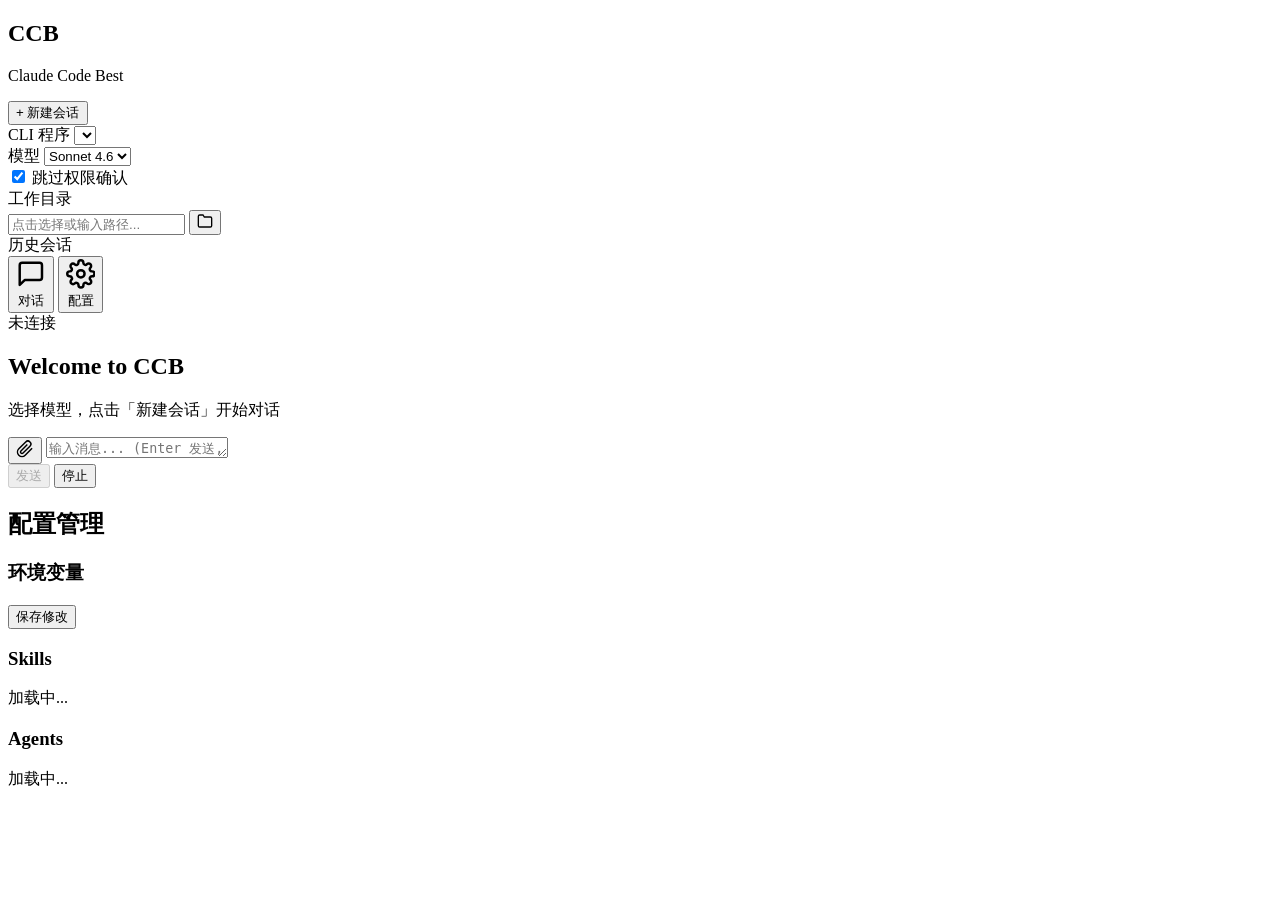
==== gui/static/index.html @ 5995635f "Initial commit: CCB GUI web application Python Flask backend with WebSocket support, HTML/JS/CSS fro" ====
<!DOCTYPE html>
<html lang="zh-CN">
<head>
  <meta charset="UTF-8">
  <meta name="viewport" content="width=device-width, initial-scale=1.0">
  <title>CCB GUI</title>
  <link rel="stylesheet" href="/static/style.css">
</head>
<body>
  <div class="app">
    <!-- 侧边栏 -->
    <aside class="sidebar">
      <div class="sidebar-header">
        <h1>CCB</h1>
        <p>Claude Code Best</p>
      </div>

      <!-- 新建会话 -->
      <div class="sidebar-section">
        <button id="btn-new-session" class="btn btn-primary">+ 新建会话</button>
      </div>

      <!-- 模型选择 -->
      <!-- CLI 选择 -->
      <div class="sidebar-section">
        <label>CLI 程序</label>
        <select id="cli-select" class="select"></select>
      </div>

      <div class="sidebar-section">
        <label>模型</label>
        <select id="model-select" class="select">
          <option value="claude-opus-4-6">Opus 4.6</option>
          <option value="claude-sonnet-4-6" selected>Sonnet 4.6</option>
          <option value="claude-haiku-4-6">Haiku 4.6</option>
        </select>
      </div>

      <!-- 权限模式 -->
      <div class="sidebar-section">
        <label class="toggle-label">
          <input type="checkbox" id="skip-permissions" checked>
          <span>跳过权限确认</span>
        </label>
      </div>

      <!-- 工作目录 -->
      <div class="sidebar-section">
        <label>工作目录</label>
        <div class="cwd-wrapper">
          <input id="cwd-input" type="text" class="input cwd-input" placeholder="点击选择或输入路径...">
          <button id="btn-browse" class="btn-browse" title="浏览目录">
            <svg viewBox="0 0 24 24" width="16" height="16" fill="none" stroke="currentColor" stroke-width="2"><path d="M22 19a2 2 0 0 1-2 2H4a2 2 0 0 1-2-2V5a2 2 0 0 1 2-2h5l2 3h9a2 2 0 0 1 2 2z"></path></svg>
          </button>
        </div>
      </div>

      <!-- 历史会话 -->
      <div class="sidebar-section session-section">
        <label>历史会话</label>
        <div id="session-list" class="session-list"></div>
      </div>

      <!-- 导航 -->
      <nav class="nav">
        <button class="nav-btn active" data-page="chat">
          <svg viewBox="0 0 24 24" fill="none" stroke="currentColor" stroke-width="2" stroke-linecap="round" stroke-linejoin="round"><path d="M21 15a2 2 0 0 1-2 2H7l-4 4V5a2 2 0 0 1 2-2h14a2 2 0 0 1 2 2z"></path></svg>
          对话
        </button>
        <button class="nav-btn" data-page="config">
          <svg viewBox="0 0 24 24" fill="none" stroke="currentColor" stroke-width="2" stroke-linecap="round" stroke-linejoin="round"><circle cx="12" cy="12" r="3"></circle><path d="M19.4 15a1.65 1.65 0 0 0 .33 1.82l.06.06a2 2 0 0 1 0 2.83 2 2 0 0 1-2.83 0l-.06-.06a1.65 1.65 0 0 0-1.82-.33 1.65 1.65 0 0 0-1 1.51V21a2 2 0 0 1-2 2 2 2 0 0 1-2-2v-.09A1.65 1.65 0 0 0 9 19.4a1.65 1.65 0 0 0-1.82.33l-.06.06a2 2 0 0 1-2.83 0 2 2 0 0 1 0-2.83l.06-.06A1.65 1.65 0 0 0 4.68 15a1.65 1.65 0 0 0-1.51-1H3a2 2 0 0 1-2-2 2 2 0 0 1 2-2h.09A1.65 1.65 0 0 0 4.6 9a1.65 1.65 0 0 0-.33-1.82l-.06-.06a2 2 0 0 1 0-2.83 2 2 0 0 1 2.83 0l.06.06A1.65 1.65 0 0 0 9 4.68a1.65 1.65 0 0 0 1-1.51V3a2 2 0 0 1 2-2 2 2 0 0 1 2 2v.09a1.65 1.65 0 0 0 1 1.51 1.65 1.65 0 0 0 1.82-.33l.06-.06a2 2 0 0 1 2.83 0 2 2 0 0 1 0 2.83l-.06.06A1.65 1.65 0 0 0 19.4 9a1.65 1.65 0 0 0 1.51 1H21a2 2 0 0 1 2 2 2 2 0 0 1-2 2h-.09a1.65 1.65 0 0 0-1.51 1z"></path></svg>
          配置
        </button>
      </nav>

      <!-- 状态栏 -->
      <div class="status-bar">
        <div id="connection-status">
          <span class="status-dot offline"></span>
          <span class="status-text">未连接</span>
        </div>
        <div id="cost-display" style="display:none; margin-top:6px;">
          费用: $<span id="cost-value">0.0000</span>
        </div>
      </div>
    </aside>

    <!-- 主内容 -->
    <main class="main">
      <!-- 对话页 -->
      <div id="page-chat" class="page active">
        <div id="messages" class="messages">
          <div class="welcome-msg">
            <h2>Welcome to CCB</h2>
            <p>选择模型，点击「新建会话」开始对话</p>
          </div>
        </div>
        <div class="input-area">
          <div id="attachments-bar" class="attachments-bar" style="display:none"></div>
          <div class="input-wrapper">
            <button id="btn-attach" class="btn-attach" title="添加文件">
              <svg viewBox="0 0 24 24" width="18" height="18" fill="none" stroke="currentColor" stroke-width="2"><path d="M21.44 11.05l-9.19 9.19a6 6 0 0 1-8.49-8.49l9.19-9.19a4 4 0 0 1 5.66 5.66l-9.2 9.19a2 2 0 0 1-2.83-2.83l8.49-8.48"></path></svg>
            </button>
            <textarea id="message-input" placeholder="输入消息... (Enter 发送, Shift+Enter 换行, 可粘贴图片)" rows="1"></textarea>
            <div class="input-actions">
              <button id="btn-send" class="btn-send" disabled>发送</button>
              <button id="btn-stop" class="btn-stop">停止</button>
            </div>
          </div>
          <input type="file" id="file-input" multiple style="display:none">
        </div>
      </div>

      <!-- 配置页 -->
      <div id="page-config" class="page config-page">
        <h2>配置管理</h2>
        <section class="config-section">
          <h3>环境变量</h3>
          <div class="config-card">
            <div id="env-fields"></div>
            <button id="btn-save-env" class="btn-save">保存修改</button>
          </div>
        </section>
        <section class="config-section">
          <h3>Skills</h3>
          <div id="skills-list" class="config-card">
            <p class="empty-state">加载中...</p>
          </div>
        </section>
        <section class="config-section">
          <h3>Agents</h3>
          <div id="agents-list" class="config-card">
            <p class="empty-state">加载中...</p>
          </div>
        </section>
      </div>
    </main>
  </div>

  <!-- 目录选择器弹窗 -->
  <div id="dir-picker-overlay" class="picker-overlay" style="display:none">
    <div class="picker-modal">
      <div class="picker-header">
        <h3>选择工作目录</h3>
        <button id="picker-close" class="picker-close">&times;</button>
      </div>
      <div class="picker-path">
        <button id="picker-up" class="picker-up" title="上级目录">
          <svg viewBox="0 0 24 24" width="16" height="16" fill="none" stroke="currentColor" stroke-width="2"><polyline points="15 18 9 12 15 6"></polyline></svg>
        </button>
        <span id="picker-current-path" class="picker-current">/</span>
      </div>
      <div id="picker-list" class="picker-list"></div>
      <div class="picker-footer">
        <button id="picker-select" class="btn btn-primary" style="width:auto; padding:8px 24px;">选择此目录</button>
      </div>
    </div>
  </div>

  <script src="/static/app.js"></script>
</body>
</html>
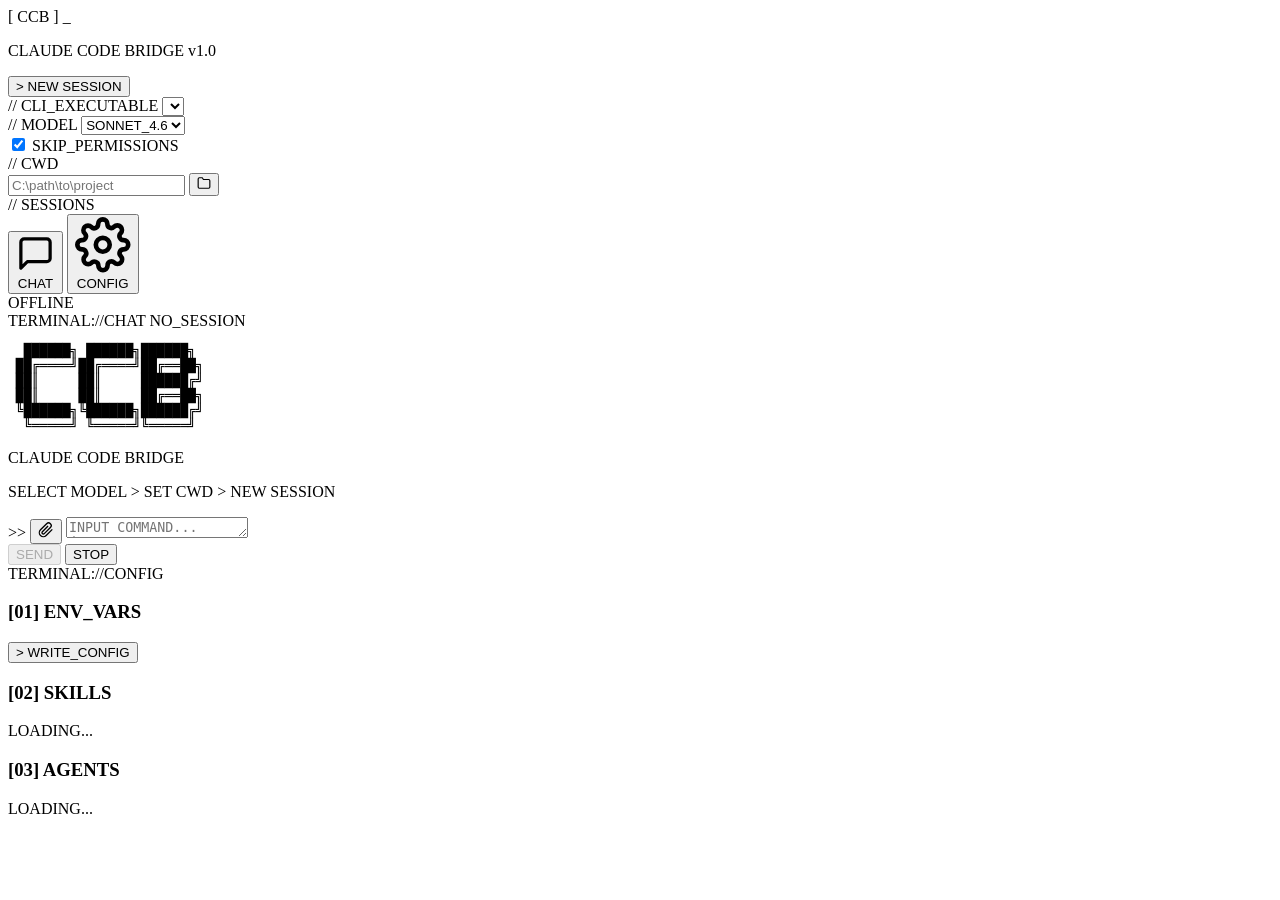
==== commit 9c9b746e: "Redesign frontend with Phosphor Terminal aesthetic - Deep navy/void background with phosphor green (" ====
--- a/gui/static/index.html
+++ b/gui/static/index.html
@@ -4,60 +4,77 @@
   <meta charset="UTF-8">
   <meta name="viewport" content="width=device-width, initial-scale=1.0">
   <title>CCB GUI</title>
+  <link rel="preconnect" href="https://fonts.googleapis.com">
+  <link rel="preconnect" href="https://fonts.gstatic.com" crossorigin>
+  <link href="https://fonts.googleapis.com/css2?family=Syne:wght@400;500;600;700;800&family=Syne+Mono&family=VT323&display=swap" rel="stylesheet">
   <link rel="stylesheet" href="/static/style.css">
 </head>
 <body>
+  <div class="scanlines" aria-hidden="true"></div>
+  <div class="crt-vignette" aria-hidden="true"></div>
+
   <div class="app">
     <!-- 侧边栏 -->
     <aside class="sidebar">
       <div class="sidebar-header">
-        <h1>CCB</h1>
-        <p>Claude Code Best</p>
+        <div class="logo-row">
+          <span class="logo-bracket">[</span>
+          <span class="logo-text">CCB</span>
+          <span class="logo-bracket">]</span>
+          <span class="logo-cursor">_</span>
+        </div>
+        <p class="logo-sub">CLAUDE CODE BRIDGE v1.0</p>
+        <div class="header-line"></div>
       </div>
 
       <!-- 新建会话 -->
       <div class="sidebar-section">
-        <button id="btn-new-session" class="btn btn-primary">+ 新建会话</button>
+        <button id="btn-new-session" class="btn btn-primary">
+          <span class="btn-prefix">&gt;</span> NEW SESSION
+        </button>
+      </div>
+
+      <!-- CLI 选择 -->
+      <div class="sidebar-section">
+        <label class="field-label">// CLI_EXECUTABLE</label>
+        <select id="cli-select" class="select"></select>
       </div>
 
       <!-- 模型选择 -->
-      <!-- CLI 选择 -->
-      <div class="sidebar-section">
-        <label>CLI 程序</label>
-        <select id="cli-select" class="select"></select>
-      </div>
-
-      <div class="sidebar-section">
-        <label>模型</label>
+      <div class="sidebar-section">
+        <label class="field-label">// MODEL</label>
         <select id="model-select" class="select">
-          <option value="claude-opus-4-6">Opus 4.6</option>
-          <option value="claude-sonnet-4-6" selected>Sonnet 4.6</option>
-          <option value="claude-haiku-4-6">Haiku 4.6</option>
+          <option value="claude-opus-4-6">OPUS_4.6</option>
+          <option value="claude-sonnet-4-6" selected>SONNET_4.6</option>
+          <option value="claude-haiku-4-6">HAIKU_4.6</option>
         </select>
       </div>
 
       <!-- 权限模式 -->
       <div class="sidebar-section">
         <label class="toggle-label">
-          <input type="checkbox" id="skip-permissions" checked>
-          <span>跳过权限确认</span>
+          <span class="toggle-track">
+            <input type="checkbox" id="skip-permissions" checked>
+            <span class="toggle-indicator"></span>
+          </span>
+          <span class="toggle-text">SKIP_PERMISSIONS</span>
         </label>
       </div>
 
       <!-- 工作目录 -->
       <div class="sidebar-section">
-        <label>工作目录</label>
+        <label class="field-label">// CWD</label>
         <div class="cwd-wrapper">
-          <input id="cwd-input" type="text" class="input cwd-input" placeholder="点击选择或输入路径...">
+          <input id="cwd-input" type="text" class="input cwd-input" placeholder="C:\path\to\project">
           <button id="btn-browse" class="btn-browse" title="浏览目录">
-            <svg viewBox="0 0 24 24" width="16" height="16" fill="none" stroke="currentColor" stroke-width="2"><path d="M22 19a2 2 0 0 1-2 2H4a2 2 0 0 1-2-2V5a2 2 0 0 1 2-2h5l2 3h9a2 2 0 0 1 2 2z"></path></svg>
+            <svg viewBox="0 0 24 24" width="14" height="14" fill="none" stroke="currentColor" stroke-width="2"><path d="M22 19a2 2 0 0 1-2 2H4a2 2 0 0 1-2-2V5a2 2 0 0 1 2-2h5l2 3h9a2 2 0 0 1 2 2z"></path></svg>
           </button>
         </div>
       </div>
 
       <!-- 历史会话 -->
       <div class="sidebar-section session-section">
-        <label>历史会话</label>
+        <label class="field-label">// SESSIONS</label>
         <div id="session-list" class="session-list"></div>
       </div>
 
@@ -65,22 +82,23 @@
       <nav class="nav">
         <button class="nav-btn active" data-page="chat">
           <svg viewBox="0 0 24 24" fill="none" stroke="currentColor" stroke-width="2" stroke-linecap="round" stroke-linejoin="round"><path d="M21 15a2 2 0 0 1-2 2H7l-4 4V5a2 2 0 0 1 2-2h14a2 2 0 0 1 2 2z"></path></svg>
-          对话
+          <span>CHAT</span>
         </button>
         <button class="nav-btn" data-page="config">
           <svg viewBox="0 0 24 24" fill="none" stroke="currentColor" stroke-width="2" stroke-linecap="round" stroke-linejoin="round"><circle cx="12" cy="12" r="3"></circle><path d="M19.4 15a1.65 1.65 0 0 0 .33 1.82l.06.06a2 2 0 0 1 0 2.83 2 2 0 0 1-2.83 0l-.06-.06a1.65 1.65 0 0 0-1.82-.33 1.65 1.65 0 0 0-1 1.51V21a2 2 0 0 1-2 2 2 2 0 0 1-2-2v-.09A1.65 1.65 0 0 0 9 19.4a1.65 1.65 0 0 0-1.82.33l-.06.06a2 2 0 0 1-2.83 0 2 2 0 0 1 0-2.83l.06-.06A1.65 1.65 0 0 0 4.68 15a1.65 1.65 0 0 0-1.51-1H3a2 2 0 0 1-2-2 2 2 0 0 1 2-2h.09A1.65 1.65 0 0 0 4.6 9a1.65 1.65 0 0 0-.33-1.82l-.06-.06a2 2 0 0 1 0-2.83 2 2 0 0 1 2.83 0l.06.06A1.65 1.65 0 0 0 9 4.68a1.65 1.65 0 0 0 1-1.51V3a2 2 0 0 1 2-2 2 2 0 0 1 2 2v.09a1.65 1.65 0 0 0 1 1.51 1.65 1.65 0 0 0 1.82-.33l.06-.06a2 2 0 0 1 2.83 0 2 2 0 0 1 0 2.83l-.06.06A1.65 1.65 0 0 0 19.4 9a1.65 1.65 0 0 0 1.51 1H21a2 2 0 0 1 2 2 2 2 0 0 1-2 2h-.09a1.65 1.65 0 0 0-1.51 1z"></path></svg>
-          配置
+          <span>CONFIG</span>
         </button>
       </nav>
 
       <!-- 状态栏 -->
       <div class="status-bar">
-        <div id="connection-status">
+        <div id="connection-status" class="conn-status">
           <span class="status-dot offline"></span>
-          <span class="status-text">未连接</span>
-        </div>
-        <div id="cost-display" style="display:none; margin-top:6px;">
-          费用: $<span id="cost-value">0.0000</span>
+          <span class="status-text">OFFLINE</span>
+        </div>
+        <div id="cost-display" style="display:none" class="cost-row">
+          <span class="cost-label">COST</span>
+          <span class="cost-value">$<span id="cost-value">0.0000</span></span>
         </div>
       </div>
     </aside>
@@ -89,22 +107,34 @@
     <main class="main">
       <!-- 对话页 -->
       <div id="page-chat" class="page active">
+        <div class="chat-topbar">
+          <span class="topbar-label">TERMINAL://CHAT</span>
+          <span id="topbar-model" class="topbar-model">NO_SESSION</span>
+        </div>
         <div id="messages" class="messages">
           <div class="welcome-msg">
-            <h2>Welcome to CCB</h2>
-            <p>选择模型，点击「新建会话」开始对话</p>
+            <pre class="welcome-art">
+  ██████╗ ██████╗██████╗
+ ██╔════╝██╔════╝██╔══██╗
+ ██║     ██║     ██████╔╝
+ ██║     ██║     ██╔══██╗
+ ╚██████╗╚██████╗██████╔╝
+  ╚═════╝ ╚═════╝╚═════╝</pre>
+            <p class="welcome-sub">CLAUDE CODE BRIDGE</p>
+            <p class="welcome-hint">SELECT MODEL &gt; SET CWD &gt; NEW SESSION</p>
           </div>
         </div>
         <div class="input-area">
           <div id="attachments-bar" class="attachments-bar" style="display:none"></div>
           <div class="input-wrapper">
+            <span class="input-prompt">&gt;&gt;</span>
             <button id="btn-attach" class="btn-attach" title="添加文件">
-              <svg viewBox="0 0 24 24" width="18" height="18" fill="none" stroke="currentColor" stroke-width="2"><path d="M21.44 11.05l-9.19 9.19a6 6 0 0 1-8.49-8.49l9.19-9.19a4 4 0 0 1 5.66 5.66l-9.2 9.19a2 2 0 0 1-2.83-2.83l8.49-8.48"></path></svg>
+              <svg viewBox="0 0 24 24" width="16" height="16" fill="none" stroke="currentColor" stroke-width="2"><path d="M21.44 11.05l-9.19 9.19a6 6 0 0 1-8.49-8.49l9.19-9.19a4 4 0 0 1 5.66 5.66l-9.2 9.19a2 2 0 0 1-2.83-2.83l8.49-8.48"></path></svg>
             </button>
-            <textarea id="message-input" placeholder="输入消息... (Enter 发送, Shift+Enter 换行, 可粘贴图片)" rows="1"></textarea>
+            <textarea id="message-input" placeholder="INPUT COMMAND... (ENTER=SEND, SHIFT+ENTER=NEWLINE)" rows="1"></textarea>
             <div class="input-actions">
-              <button id="btn-send" class="btn-send" disabled>发送</button>
-              <button id="btn-stop" class="btn-stop">停止</button>
+              <button id="btn-send" class="btn-send" disabled>SEND</button>
+              <button id="btn-stop" class="btn-stop">STOP</button>
             </div>
           </div>
           <input type="file" id="file-input" multiple style="display:none">
@@ -113,26 +143,32 @@
 
       <!-- 配置页 -->
       <div id="page-config" class="page config-page">
-        <h2>配置管理</h2>
-        <section class="config-section">
-          <h3>环境变量</h3>
-          <div class="config-card">
-            <div id="env-fields"></div>
-            <button id="btn-save-env" class="btn-save">保存修改</button>
-          </div>
-        </section>
-        <section class="config-section">
-          <h3>Skills</h3>
-          <div id="skills-list" class="config-card">
-            <p class="empty-state">加载中...</p>
-          </div>
-        </section>
-        <section class="config-section">
-          <h3>Agents</h3>
-          <div id="agents-list" class="config-card">
-            <p class="empty-state">加载中...</p>
-          </div>
-        </section>
+        <div class="chat-topbar">
+          <span class="topbar-label">TERMINAL://CONFIG</span>
+        </div>
+        <div class="config-inner">
+          <section class="config-section">
+            <h3 class="config-title"><span class="title-prefix">[01]</span> ENV_VARS</h3>
+            <div class="config-card">
+              <div id="env-fields"></div>
+              <button id="btn-save-env" class="btn-save">
+                <span class="btn-prefix">&gt;</span> WRITE_CONFIG
+              </button>
+            </div>
+          </section>
+          <section class="config-section">
+            <h3 class="config-title"><span class="title-prefix">[02]</span> SKILLS</h3>
+            <div id="skills-list" class="config-card">
+              <p class="empty-state">LOADING...</p>
+            </div>
+          </section>
+          <section class="config-section">
+            <h3 class="config-title"><span class="title-prefix">[03]</span> AGENTS</h3>
+            <div id="agents-list" class="config-card">
+              <p class="empty-state">LOADING...</p>
+            </div>
+          </section>
+        </div>
       </div>
     </main>
   </div>
@@ -141,18 +177,21 @@
   <div id="dir-picker-overlay" class="picker-overlay" style="display:none">
     <div class="picker-modal">
       <div class="picker-header">
-        <h3>选择工作目录</h3>
-        <button id="picker-close" class="picker-close">&times;</button>
+        <span class="picker-title">// SELECT_DIRECTORY</span>
+        <button id="picker-close" class="picker-close">[X]</button>
       </div>
       <div class="picker-path">
         <button id="picker-up" class="picker-up" title="上级目录">
-          <svg viewBox="0 0 24 24" width="16" height="16" fill="none" stroke="currentColor" stroke-width="2"><polyline points="15 18 9 12 15 6"></polyline></svg>
+          <svg viewBox="0 0 24 24" width="14" height="14" fill="none" stroke="currentColor" stroke-width="2"><polyline points="15 18 9 12 15 6"></polyline></svg>
+          <span>UP</span>
         </button>
         <span id="picker-current-path" class="picker-current">/</span>
       </div>
       <div id="picker-list" class="picker-list"></div>
       <div class="picker-footer">
-        <button id="picker-select" class="btn btn-primary" style="width:auto; padding:8px 24px;">选择此目录</button>
+        <button id="picker-select" class="btn btn-primary" style="width:auto; padding:8px 24px;">
+          <span class="btn-prefix">&gt;</span> SELECT
+        </button>
       </div>
     </div>
   </div>
